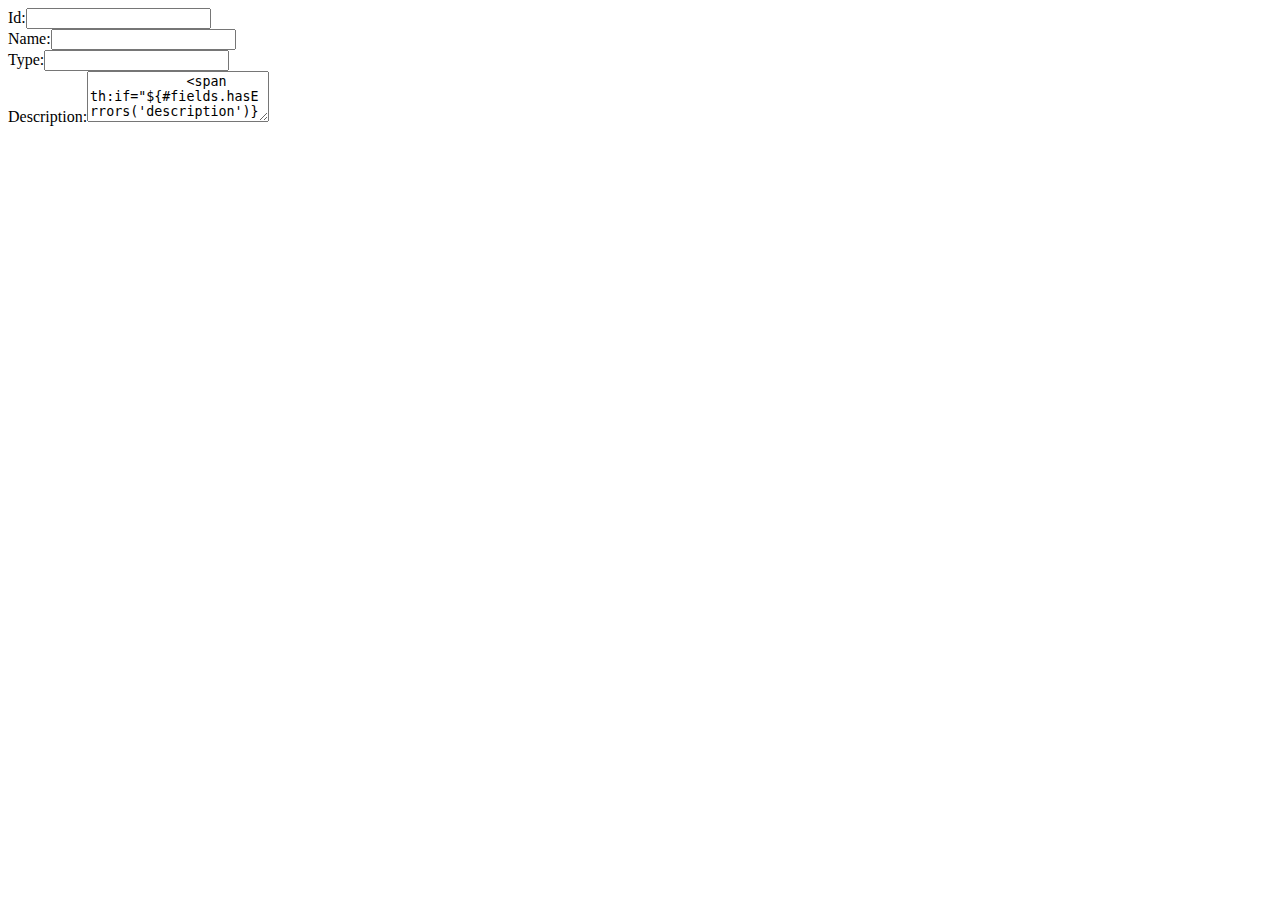
==== src/main/resources/templates/tvform.html @ 9383989c "first commit" ====
<!DOCTYPE html>
<html xmlns="http://www.w3.org/1999/xhtml" xmlns:th="http://www.thymeleaf.org">
    <head lang="en">
        <meta charset="UTF-8"/>
        <title>TV Form</title>
    </head>
    <body>
        <form action="#"
              th:action="@{/tvform}"
              th:object="${tvshow}"
              method="post">

            Id:<input type="number" th:field="*{id}"/>
                <span th:if="${#fields.hasErrors('id')}"
                th:errors="*{id}"></span><br />
            Name:<input type="text" th:field="*{name}" />
                <span th:if="${#fields.hasErrors('name')}"
                      th:errors="*{name}"></span><br />
            Type:<input type="text" th:field="*{type}" />
            <span th:if="${#fields.hasErrors('type')}"
                  th:errors="*{type}"></span><br />
            Description:<textarea rows="3" th:field="*{description}" />
            <span th:if="${#fields.hasErrors('description')}"
                  th:errors="*{description}"></span>
            <br />
            <input type="submit" value="Submit" />
        </form>


    </body>
</html>
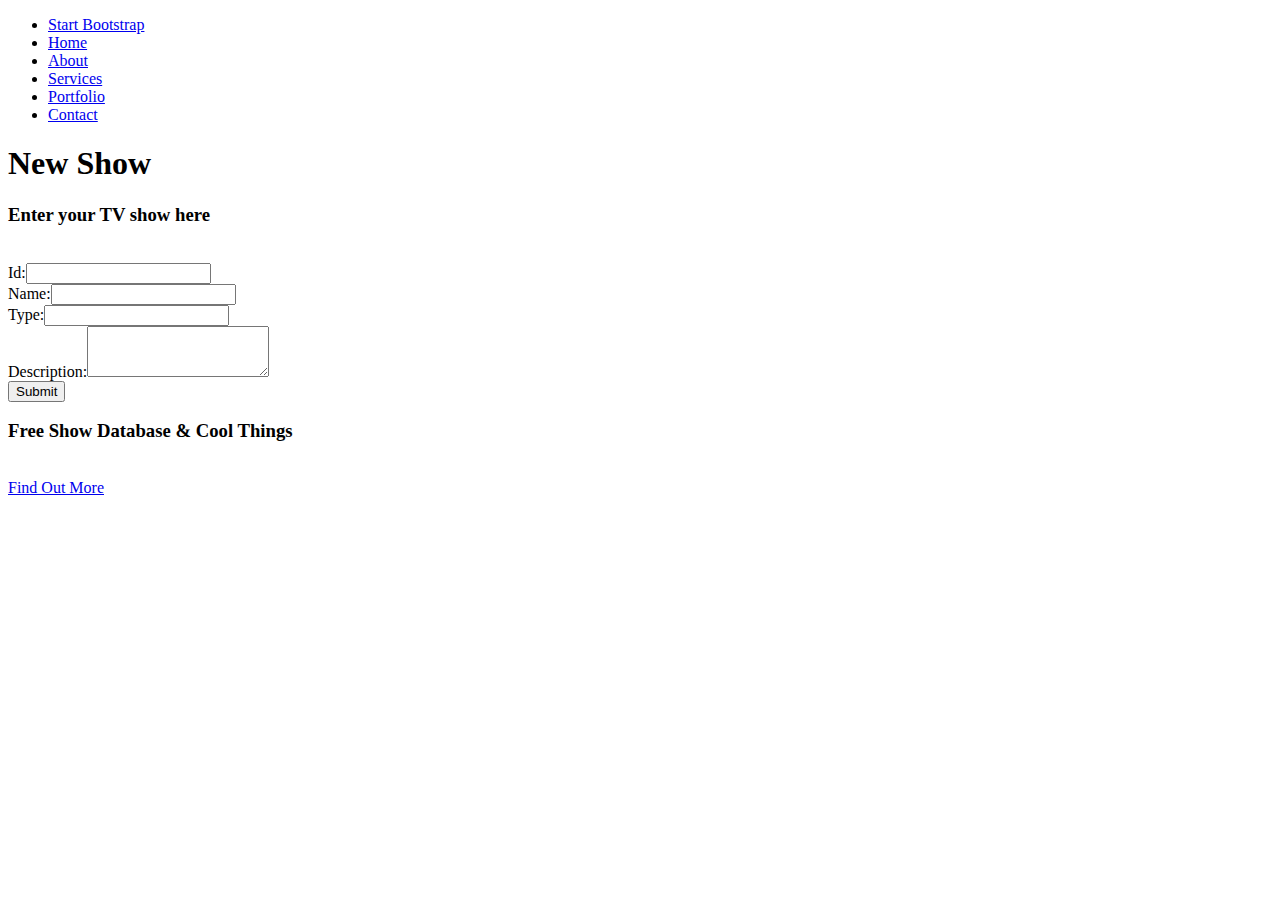
==== commit eaa098ac: "made it pretty" ====
--- a/src/main/resources/templates/tvform.html
+++ b/src/main/resources/templates/tvform.html
@@ -1,31 +1,105 @@
 <!DOCTYPE html>
-<html xmlns="http://www.w3.org/1999/xhtml" xmlns:th="http://www.thymeleaf.org">
-    <head lang="en">
-        <meta charset="UTF-8"/>
-        <title>TV Form</title>
-    </head>
-    <body>
-        <form action="#"
-              th:action="@{/tvform}"
-              th:object="${tvshow}"
-              method="post">
+<html lang="en" xmlns:th=www.thymeleaf.org">
 
-            Id:<input type="number" th:field="*{id}"/>
-                <span th:if="${#fields.hasErrors('id')}"
-                th:errors="*{id}"></span><br />
-            Name:<input type="text" th:field="*{name}" />
-                <span th:if="${#fields.hasErrors('name')}"
-                      th:errors="*{name}"></span><br />
-            Type:<input type="text" th:field="*{type}" />
-            <span th:if="${#fields.hasErrors('type')}"
-                  th:errors="*{type}"></span><br />
-            Description:<textarea rows="3" th:field="*{description}" />
-            <span th:if="${#fields.hasErrors('description')}"
-                  th:errors="*{description}"></span>
-            <br />
-            <input type="submit" value="Submit" />
-        </form>
+<head>
 
+    <meta charset="utf-8">
+    <meta http-equiv="X-UA-Compatible" content="IE=edge">
+    <meta name="viewport" content="width=device-width, initial-scale=1">
+    <meta name="description" content="">
+    <meta name="author" content="">
 
-    </body>
-</html>+    <title>TV Form-stylish </title>
+
+    <!-- Bootstrap Core CSS -->
+    <link href="css/bootstrap.min.css" rel="stylesheet">
+
+    <!-- Custom CSS -->
+
+    <link href="css/stylish-portfolio.css" rel="stylesheet">
+    <link href="css/additionalcss.css" rel="stylesheet">
+    <link href="additionalCSS.css" rel="stylesheet">
+    <!-- Custom Fonts -->
+    <link href="font-awesome/css/font-awesome.min.css" rel="stylesheet" type="text/css">
+    <link href="https://fonts.googleapis.com/css?family=Source+Sans+Pro:300,400,700,300italic,400italic,700italic" rel="stylesheet" type="text/css">
+
+    <!-- HTML5 Shim and Respond.js IE8 support of HTML5 elements and media queries -->
+    <!-- WARNING: Respond.js doesn't work if you view the page via file:// -->
+    <!--[if lt IE 9]>
+    <script src="https://oss.maxcdn.com/libs/html5shiv/3.7.0/html5shiv.js"></script>
+    <script src="https://oss.maxcdn.com/libs/respond.js/1.4.2/respond.min.js"></script>
+    <![endif]-->
+
+</head>
+
+<body>
+
+    <!-- Navigation -->
+    <a id="menu-toggle" href="#" class="btn btn-dark btn-lg toggle"><i class="fa fa-bars"></i></a>
+    <nav id="sidebar-wrapper">
+        <ul class="sidebar-nav">
+            <a id="menu-close" href="#" class="btn btn-light btn-lg pull-right toggle"><i class="fa fa-times"></i></a>
+            <li class="sidebar-brand">
+                <a href="#top" onclick=$("#menu-close").click();>Start Bootstrap</a>
+            </li>
+            <li>
+                <a href="#top" onclick=$("#menu-close").click();>Home</a>
+            </li>
+            <li>
+                <a href="#about" onclick=$("#menu-close").click();>About</a>
+            </li>
+            <li>
+                <a href="#services" onclick=$("#menu-close").click();>Services</a>
+            </li>
+            <li>
+                <a href="#portfolio" onclick=$("#menu-close").click();>Portfolio</a>
+            </li>
+            <li>
+                <a href="#contact" onclick=$("#menu-close").click();>Contact</a>
+            </li>
+        </ul>
+    </nav>
+
+    <!-- Header -->
+    <header id="top" class="header">
+        <div class="text-vertical-center">
+
+            <h1>New Show</h1>
+            <h3>Enter your TV show here</h3>
+            <div>
+                <br>
+                    <div class="container">
+                    <!--here is where to insert the form or confirmation-->
+                    <form action="#"
+                          th:action="@{/tvform}"
+                          th:object="${tvshow}"
+                          method="post">
+
+                        Id:<input type="number" th:field="*{id}"/>
+                        <span th:if="${#fields.hasErrors('id')}"
+                              th:errors="*{id}"></span><br />
+                        Name:<input type="text" th:field="*{name}" />
+                        <span th:if="${#fields.hasErrors('name')}"
+                              th:errors="*{name}"></span><br />
+                        Type:<input type="text" th:field="*{type}" />
+                        <span th:if="${#fields.hasErrors('type')}"
+                              th:errors="*{type}"></span><br />
+                        Description:<textarea rows="3" th:field="*{description}"></textarea>
+                        <span th:if="${#fields.hasErrors('description')}"
+                              th:errors="*{description}"></span><br />
+                        <input type="submit" value="Submit"/>
+
+                    </form>
+                    </div>
+
+                <h3>Free Show Database &amp; Cool Things</h3>
+                <br>
+            </div>
+            <a href="#about" class="btn btn-dark btn-lg">Find Out More</a>
+
+        </div>
+    </header>
+
+</body>
+
+</html>
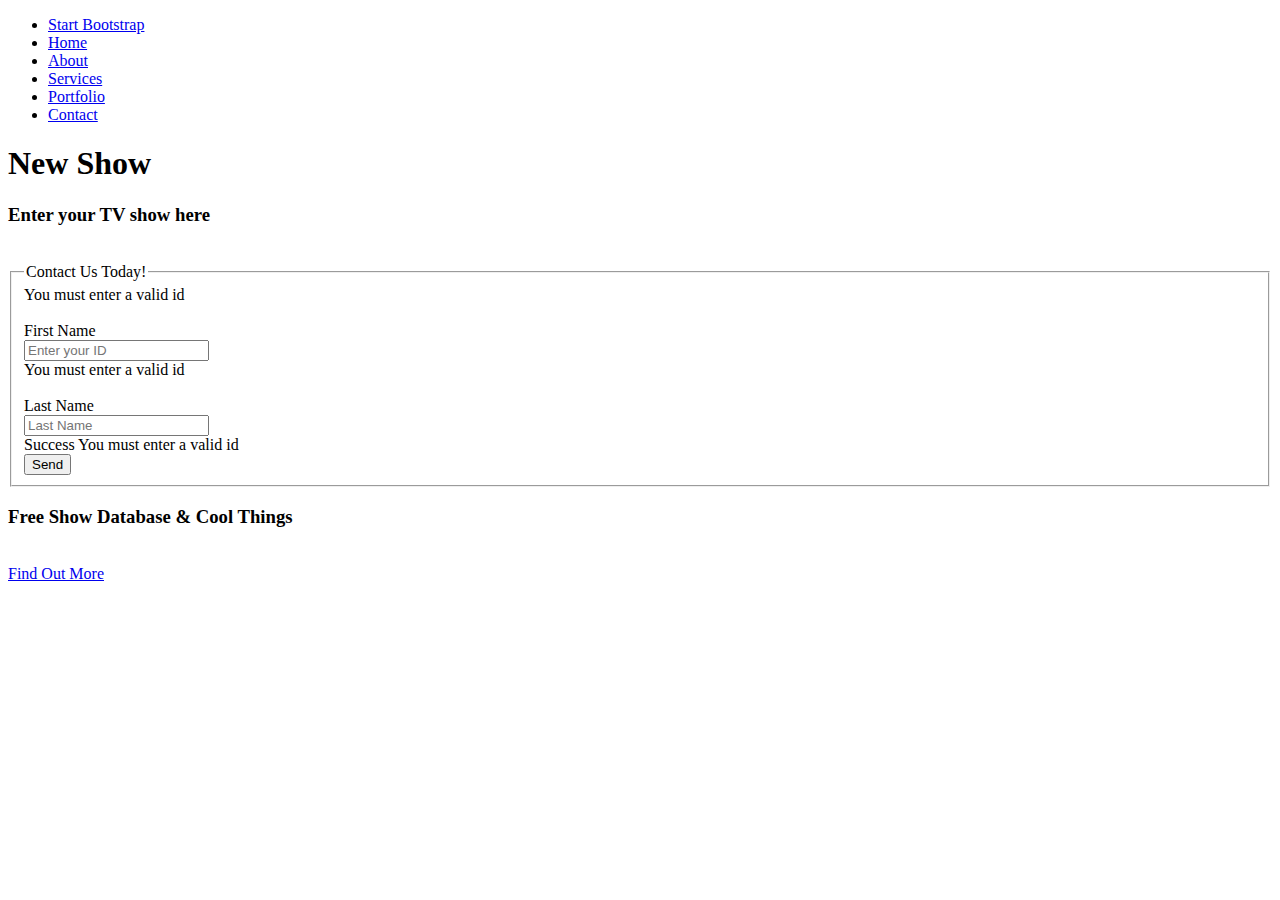
==== commit 0d78a078: "broke it by adding in a form from codepen.io" ====
--- a/src/main/resources/templates/tvform.html
+++ b/src/main/resources/templates/tvform.html
@@ -68,29 +68,91 @@
             <h3>Enter your TV show here</h3>
             <div>
                 <br>
-                    <div class="container">
-                    <!--here is where to insert the form or confirmation-->
+
+                <!--
+
                     <form action="#"
                           th:action="@{/tvform}"
                           th:object="${tvshow}"
                           method="post">
-
+                    <ul>
+                        <li>
                         Id:<input type="number" th:field="*{id}"/>
                         <span th:if="${#fields.hasErrors('id')}"
                               th:errors="*{id}"></span><br />
+                        </li>
+                        <li>
+
                         Name:<input type="text" th:field="*{name}" />
                         <span th:if="${#fields.hasErrors('name')}"
                               th:errors="*{name}"></span><br />
+                        </li>
+                        <li>
                         Type:<input type="text" th:field="*{type}" />
                         <span th:if="${#fields.hasErrors('type')}"
                               th:errors="*{type}"></span><br />
+                        </li>
+                        <li>
                         Description:<textarea rows="3" th:field="*{description}"></textarea>
                         <span th:if="${#fields.hasErrors('description')}"
                               th:errors="*{description}"></span><br />
+                        </li>
+                    </ul>
                         <input type="submit" value="Submit"/>
 
                     </form>
-                    </div>
+                    </div> -->
+                <div>
+
+                    <form class="well form-horizontal" th:action="@{/tvform}" method="post"  th:object="${tvshow}">
+                        <fieldset>
+
+                            <!-- Form Name -->
+                            <legend>Contact Us Today!</legend>
+
+                           <div th:if="${#fields.hasErrors('id')}" th:text="*{id}" class="well alert alert-danger" role="alert"> You must enter a valid id</div><br/>
+                            <!-- Text input-->
+
+                            <div class="form-group">
+
+                                <label class="col-md-4 control-label">First Name</label>
+                                <div class="col-md-4 inputGroupContainer">
+                                    <div class="input-group">
+                                        <span class="input-group-addon"><i class="glyphicon glyphicon-user"></i></span>
+                                        <input  th:field="*{id}" name="first_name" placeholder="Enter your ID" class="form-control"  type="number">
+                                    </div>
+                                </div>
+                            </div>
+
+                            <!-- Text input-->
+                            <div th:if="${#fields.hasErrors('name')}" th:text="*{name}" class="well alert alert-danger" role="alert"> You must enter a valid id</div><br/>
+
+                            <div class="form-group">
+                                <label class="col-md-4 control-label" >Last Name</label>
+                                <div class="col-md-4 inputGroupContainer">
+                                    <div class="input-group">
+                                        <span class="input-group-addon"><i class="glyphicon glyphicon-user"></i></span>
+                                        <input name="last_name" placeholder="Last Name" class="form-control"  type="text">
+                                    </div>
+                                </div>
+                            </div>
+
+                            <!-- Success message -->
+                            <div class="alert alert-success" role="alert" id="success_message">Success <i class="glyphicon glyphicon-thumbs-up"></i> You must enter a valid id</div>
+
+                            <!-- Button -->
+                            <div class="form-group">
+                                <label class="col-md-4 control-label"></label>
+                                <div class="col-md-4">
+                                    <button type="submit" class="btn btn-warning" >Send <span class="glyphicon glyphicon-send"></span></button>
+                                </div>
+                            </div>
+
+                        </fieldset>
+                    </form>
+                </div>
+            </div><!-- /.container -->
+
 
                 <h3>Free Show Database &amp; Cool Things</h3>
                 <br>
